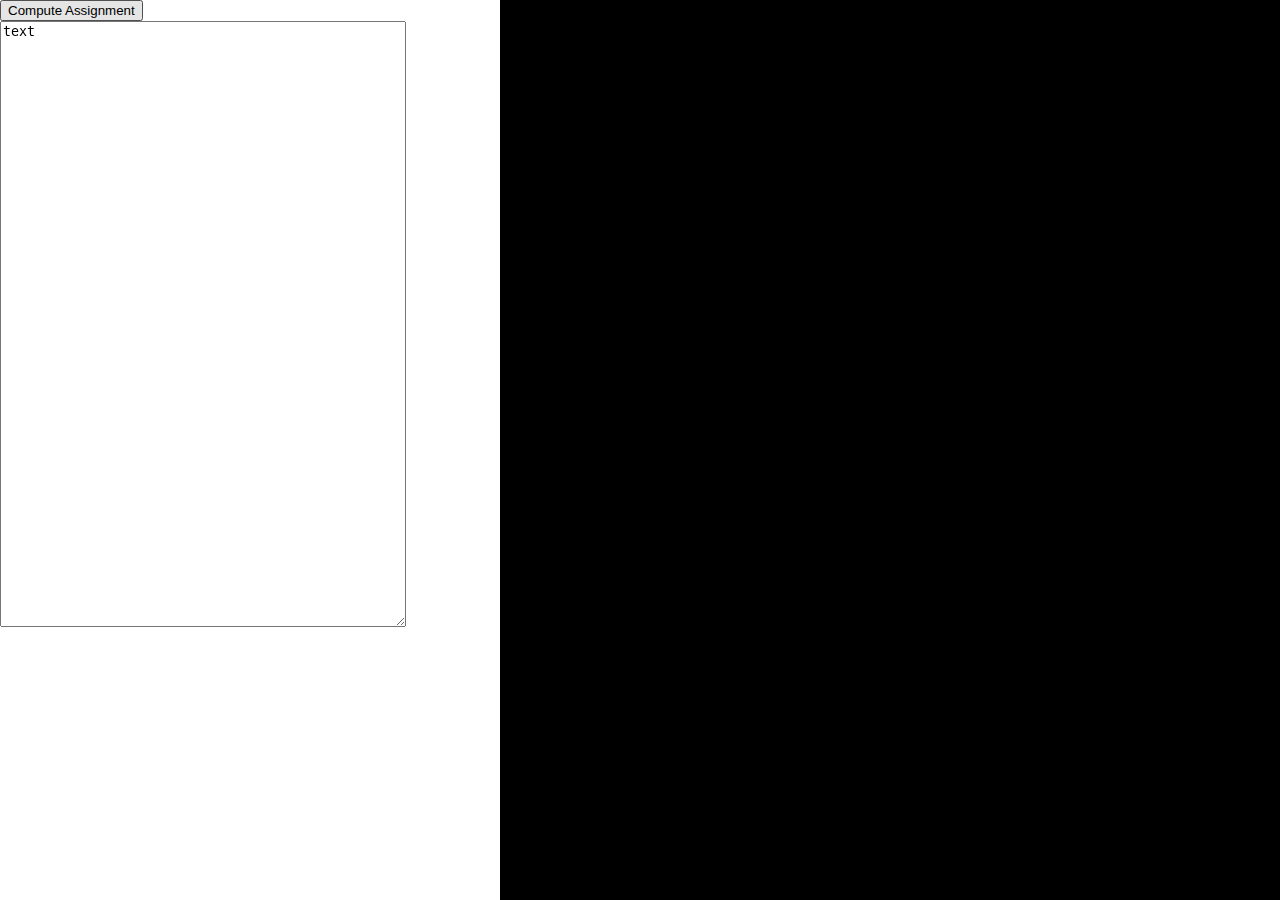
==== 4.assignment/index.html @ 73ae4fb9 "Initial work on Assignment." ====
<!DOCTYPE html>

<html lang="en" xmlns="http://www.w3.org/1999/xhtml">
	<head>
		<link rel="stylesheet" type="text/css" href="css/style.css">
		<script type="text/javascript" src="js/jquery-1.12.0.js"></script>
		<script type="text/javascript" src="js/assignment.js"></script>
		<script type="text/javascript" src="js/sigma.min.js"></script>
		<title>Assignment</title>
	</head>

	<body>
		<div id="control-panel">
			<form id="settings-form">
				<input type="button"
				       id="assign"
				       value="Compute Assignment" />

				<br>
				
				<textarea id="input-box">text</textarea>
			</form>
		</div>

		<div id="graph-container"></div>
	</body>

</html>
---- 4.assignment/css/style.css ----
html, body {
  height: 100%;
  width: 100%;
  padding: 0;
  margin: 0;
  overflow: hidden;
}

#page-wrapper {
  height: 100%;
  position: relative;
}

#control-panel {
  position: fixed;
  top: 0;
  left: 0;
  width: 500px;
  height: 100%;
}

#input-box {
  width: 400px;
  height: 600px;
}

#graph-container {
  margin-left: 500px;
  background: black;
  min-height: 100%;
  padding: 0px;
  border: 0px;
  position: relative;
}
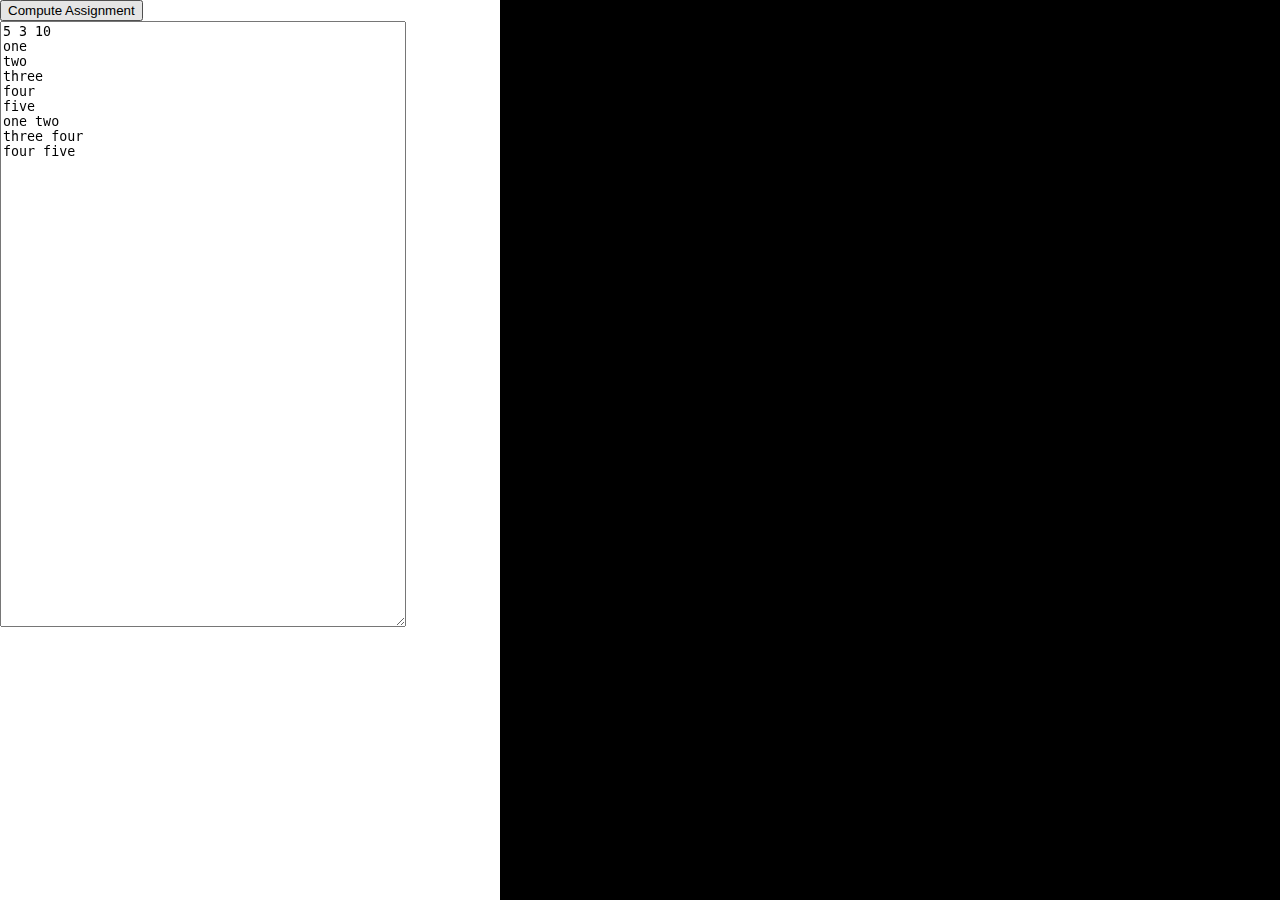
==== commit 1a287812: "Almost done with Assignment." ====
--- a/4.assignment/index.html
+++ b/4.assignment/index.html
@@ -18,7 +18,16 @@
 
 				<br>
 				
-				<textarea id="input-box">text</textarea>
+				<textarea id="input-box">
+5 3 10
+one
+two
+three
+four
+five
+one two
+three four
+four five</textarea>
 			</form>
 		</div>
 
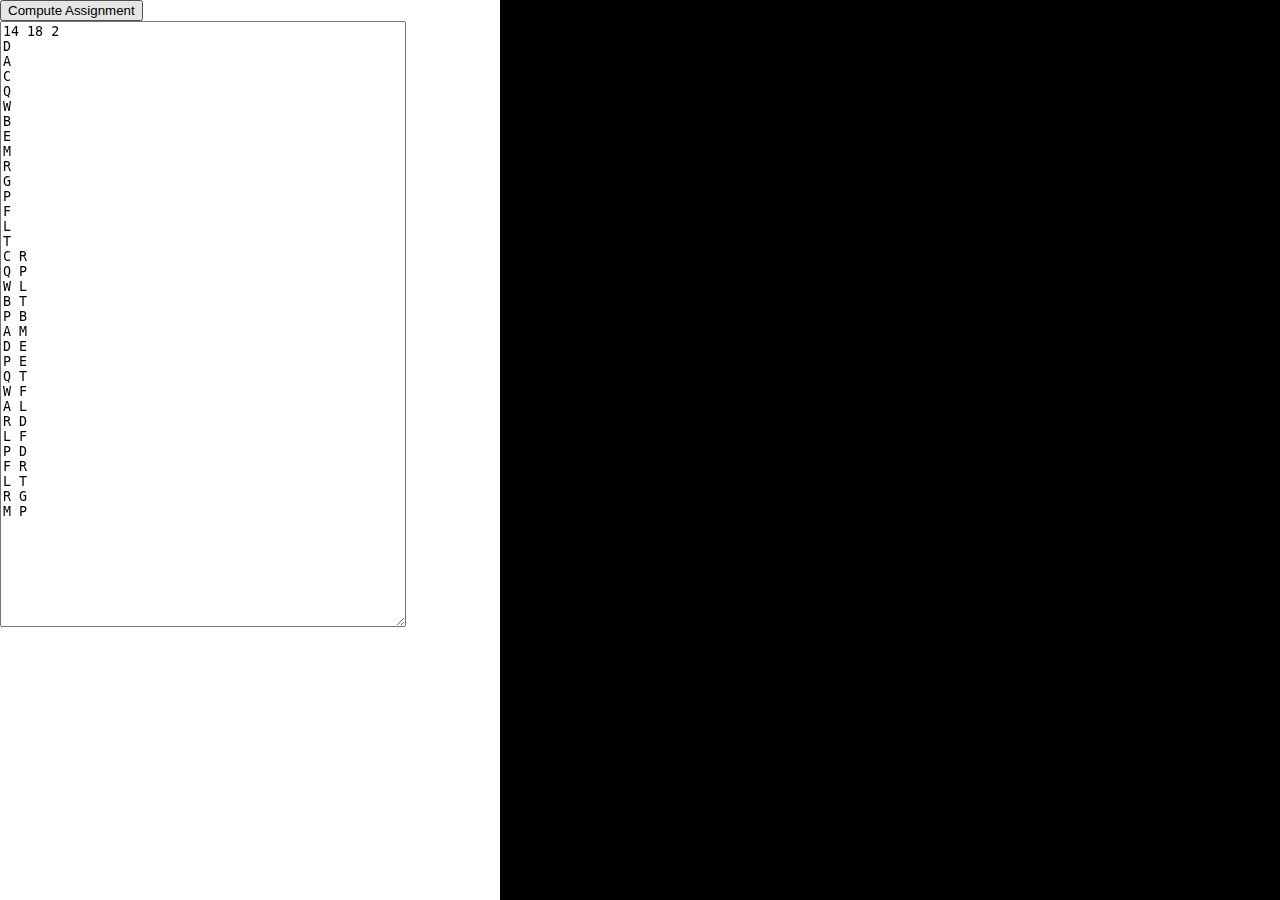
==== commit e76d90c6: "Almost done with HW 4 and HW 5..." ====
--- a/4.assignment/index.html
+++ b/4.assignment/index.html
@@ -6,6 +6,7 @@
 		<script type="text/javascript" src="js/jquery-1.12.0.js"></script>
 		<script type="text/javascript" src="js/assignment.js"></script>
 		<script type="text/javascript" src="js/sigma.min.js"></script>
+		<script type="text/javascript" src="js/sigma.plugins.dragNodes.js"></script>
 		<title>Assignment</title>
 	</head>
 
@@ -18,16 +19,39 @@
 
 				<br>
 				
-				<textarea id="input-box">
-5 3 10
-one
-two
-three
-four
-five
-one two
-three four
-four five</textarea>
+				<textarea id="input-box">14 18 2
+D
+A
+C
+Q
+W
+B
+E
+M
+R
+G
+P
+F
+L
+T
+C R
+Q P
+W L
+B T
+P B
+A M
+D E
+P E
+Q T
+W F
+A L
+R D
+L F
+P D
+F R
+L T
+R G
+M P</textarea>
 			</form>
 		</div>
 
